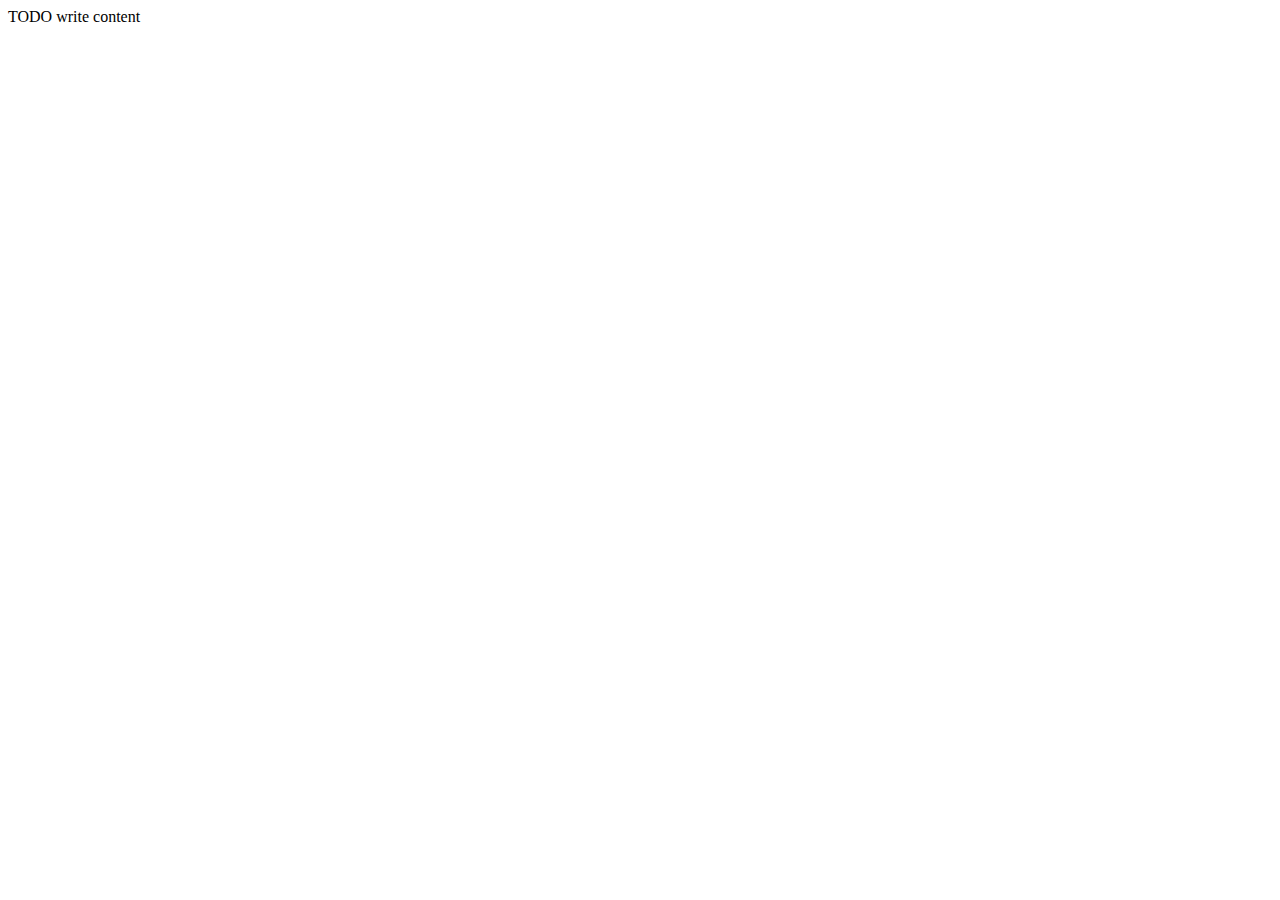
==== CommunitySkillsSearch/web/index.html @ f0d5f601 "Web app added" ====
<!DOCTYPE html>
<!--
To change this license header, choose License Headers in Project Properties.
To change this template file, choose Tools | Templates
and open the template in the editor.
-->
<html>
    <head>
        <title>TODO supply a title</title>
        <meta charset="UTF-8">
        <meta name="viewport" content="width=device-width, initial-scale=1.0">
    </head>
    <body>
        <div>TODO write content</div>
    </body>
</html>
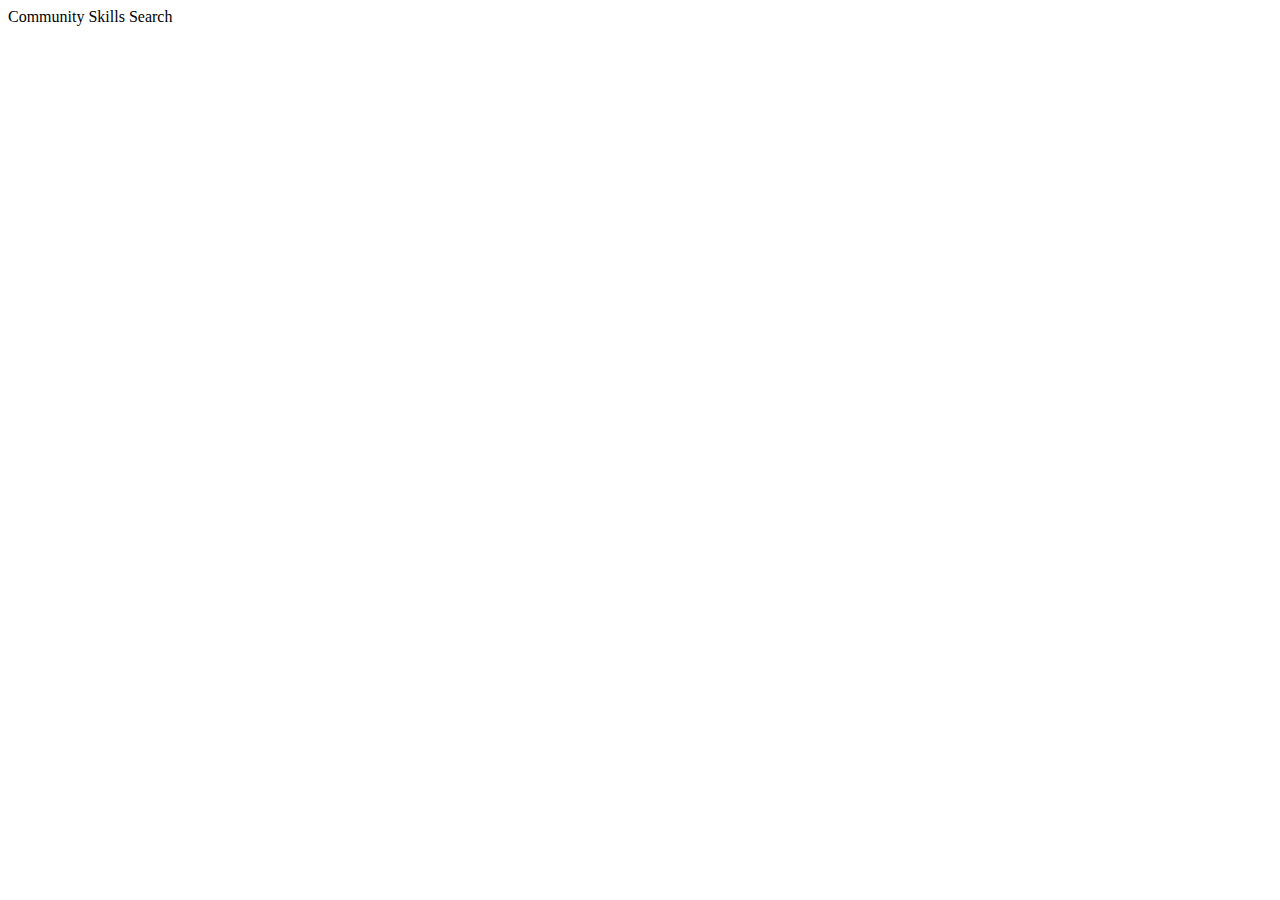
==== commit adfefee6: "Updated Home page" ====
--- a/CommunitySkillsSearch/web/index.html
+++ b/CommunitySkillsSearch/web/index.html
@@ -6,11 +6,11 @@
 -->
 <html>
     <head>
-        <title>TODO supply a title</title>
+        <title>Community Skills Search</title>
         <meta charset="UTF-8">
         <meta name="viewport" content="width=device-width, initial-scale=1.0">
     </head>
     <body>
-        <div>TODO write content</div>
+        <div>Community Skills Search</div>
     </body>
 </html>
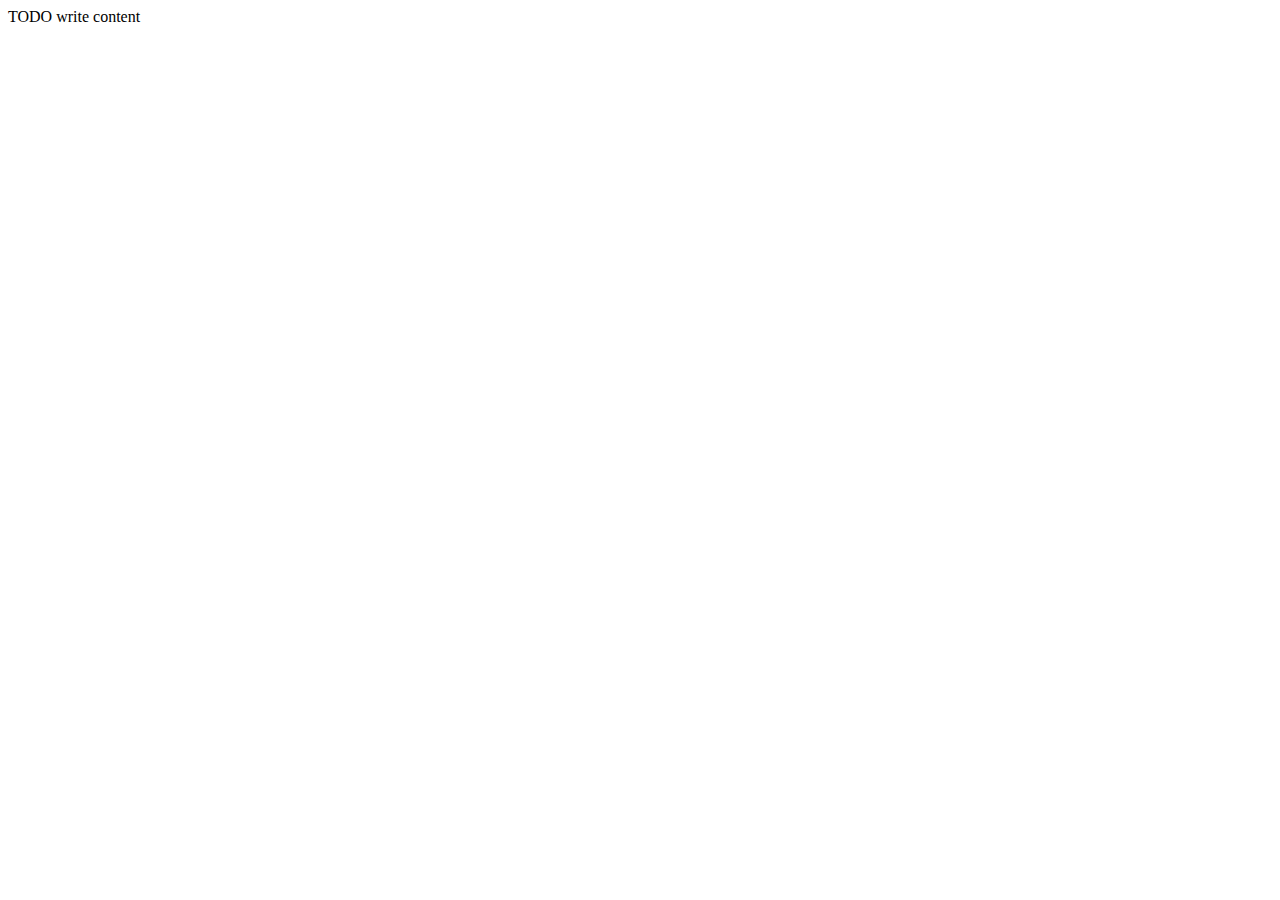
==== commit 4ccbc57d: "Replaced xhtml files with jsp files (in sample folder)" ====
--- a/CommunitySkillsSearch/web/index.html
+++ b/CommunitySkillsSearch/web/index.html
@@ -6,11 +6,11 @@
 -->
 <html>
     <head>
-        <title>Community Skills Search</title>
+        <title>TODO supply a title</title>
         <meta charset="UTF-8">
         <meta name="viewport" content="width=device-width, initial-scale=1.0">
     </head>
     <body>
-        <div>Community Skills Search</div>
+        <div>TODO write content</div>
     </body>
 </html>
